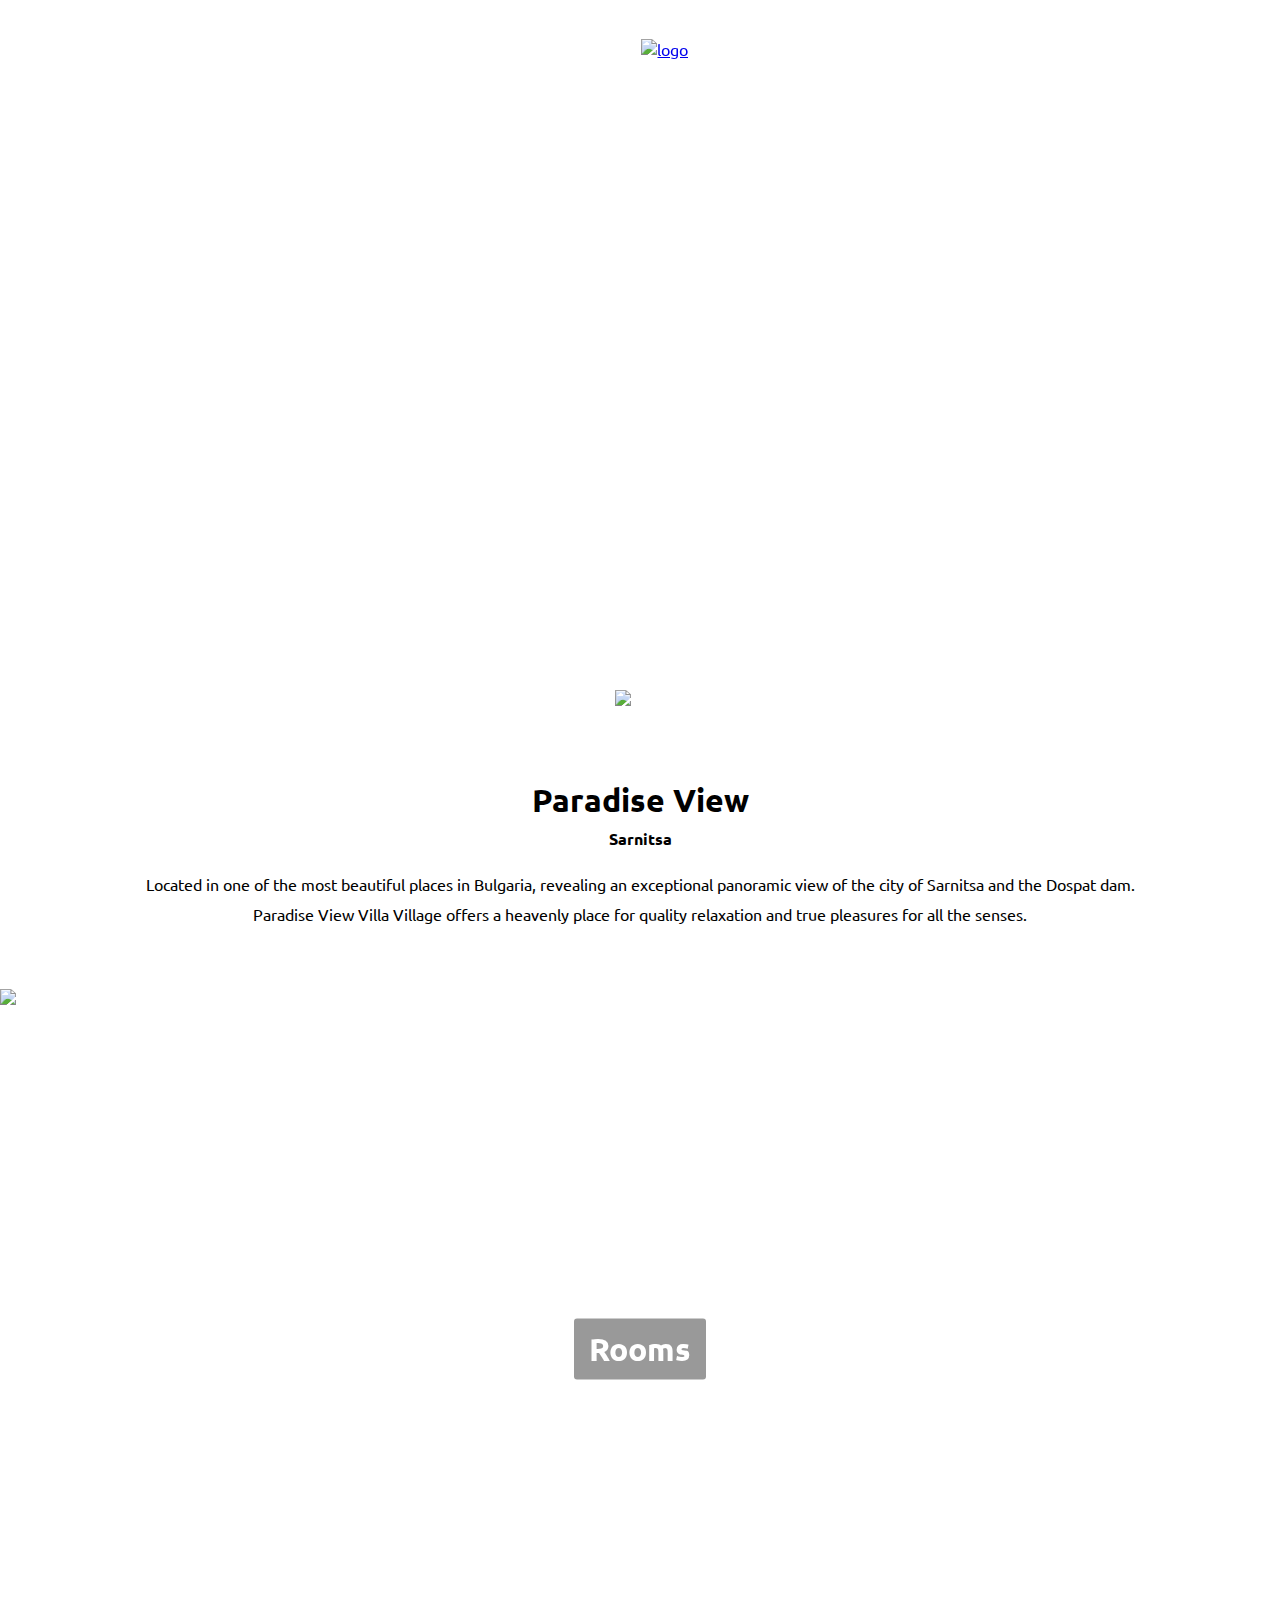
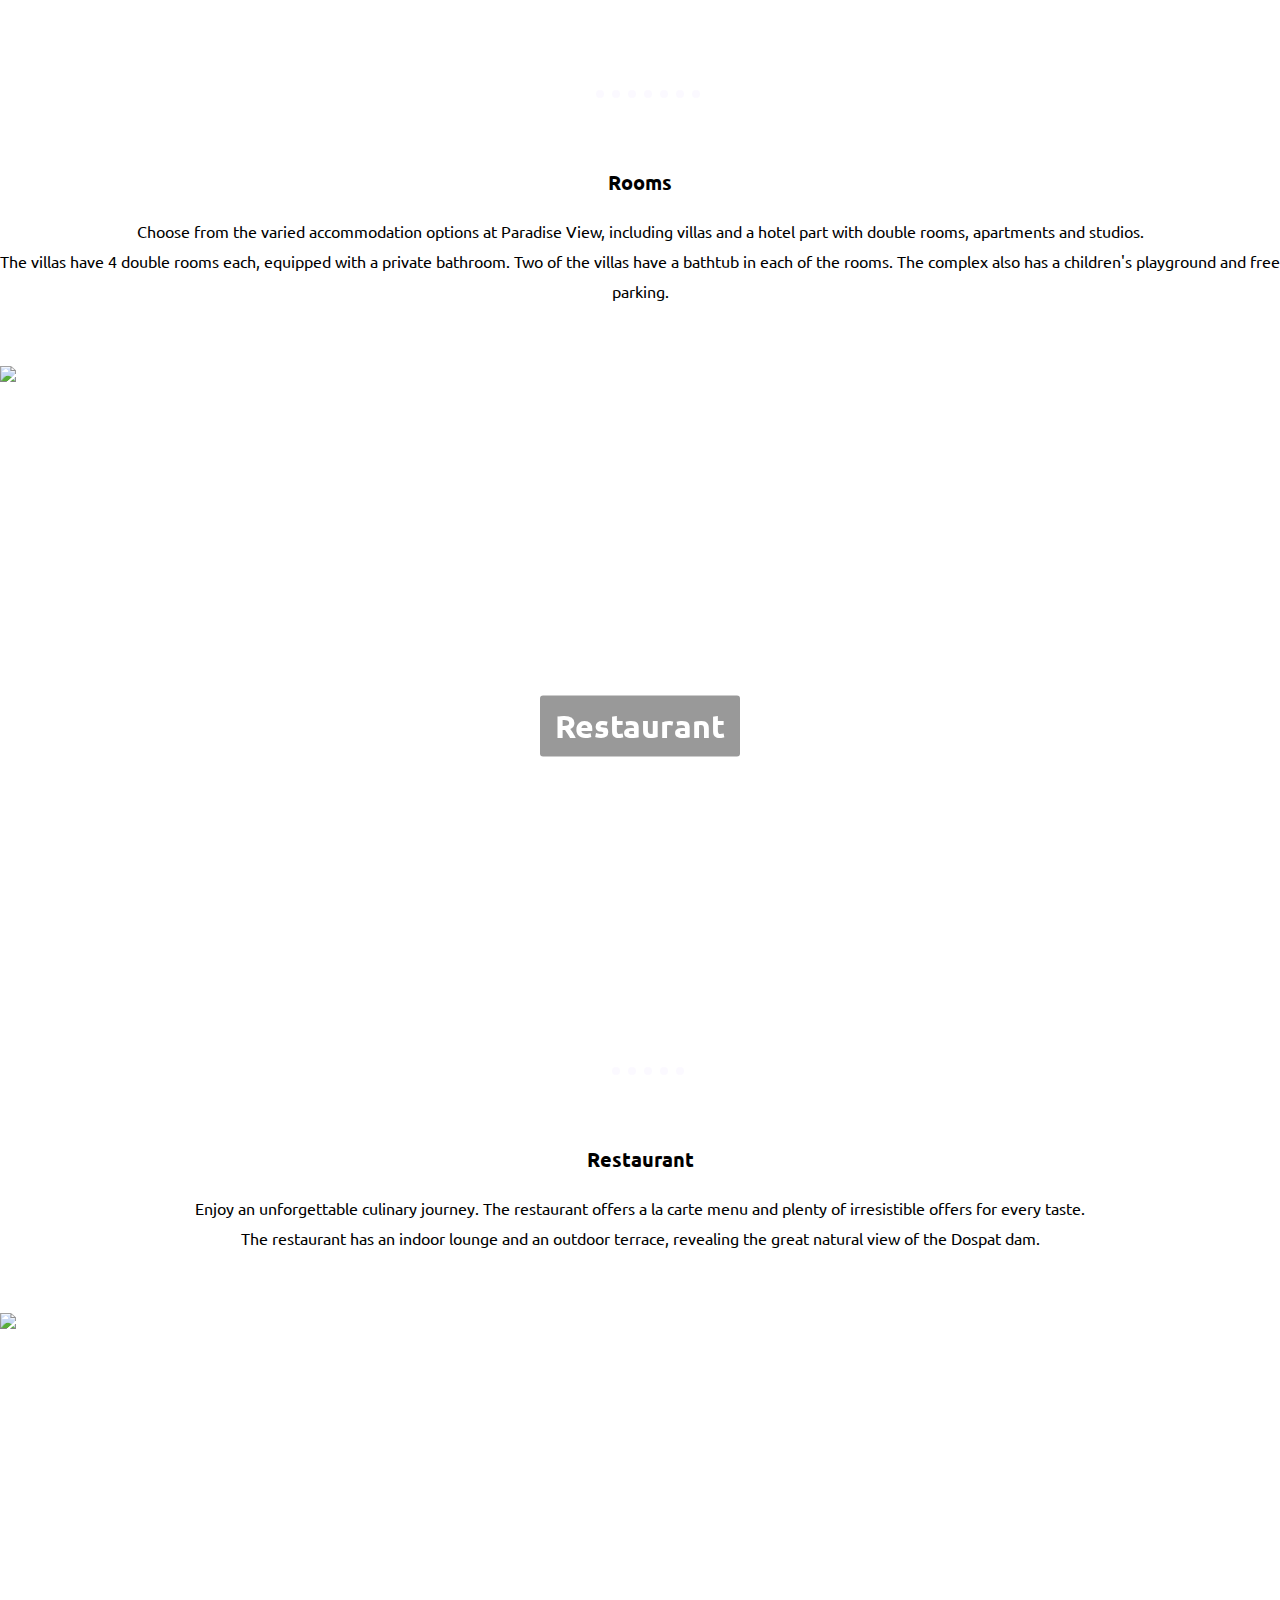
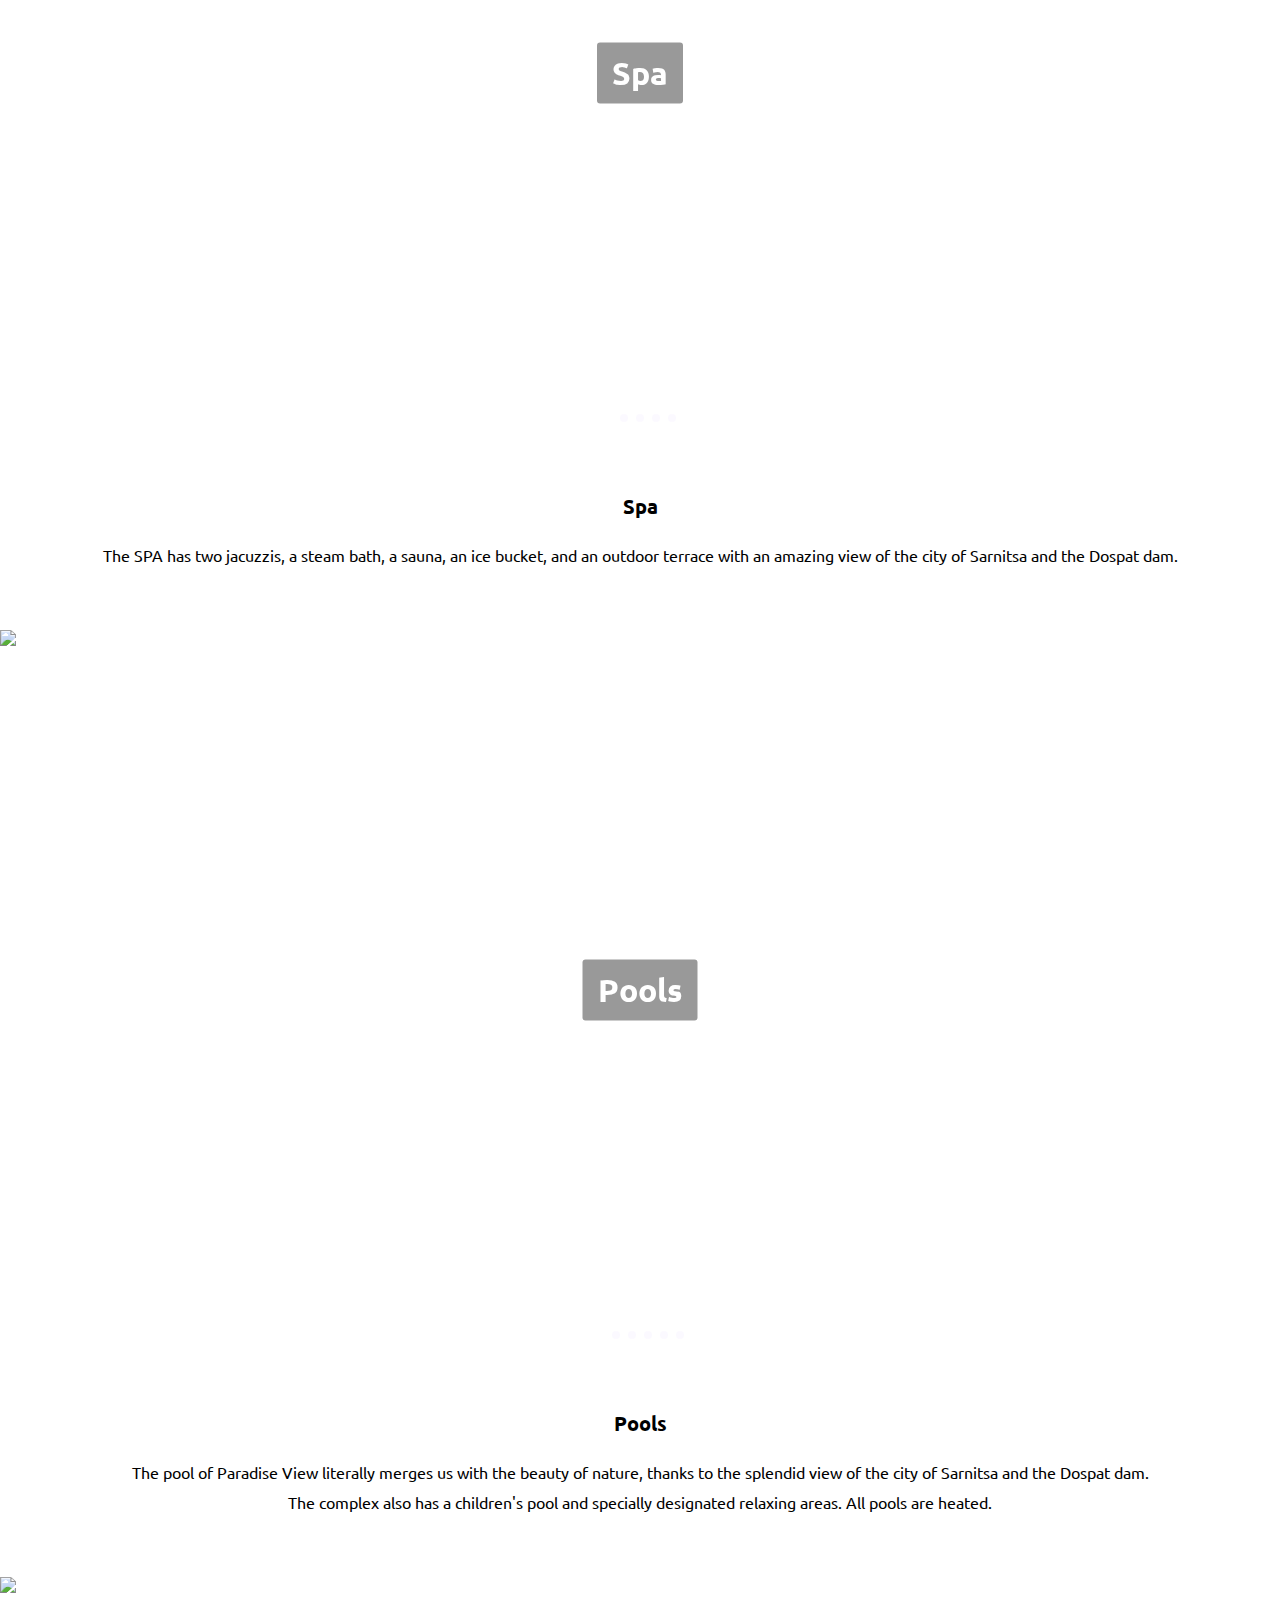
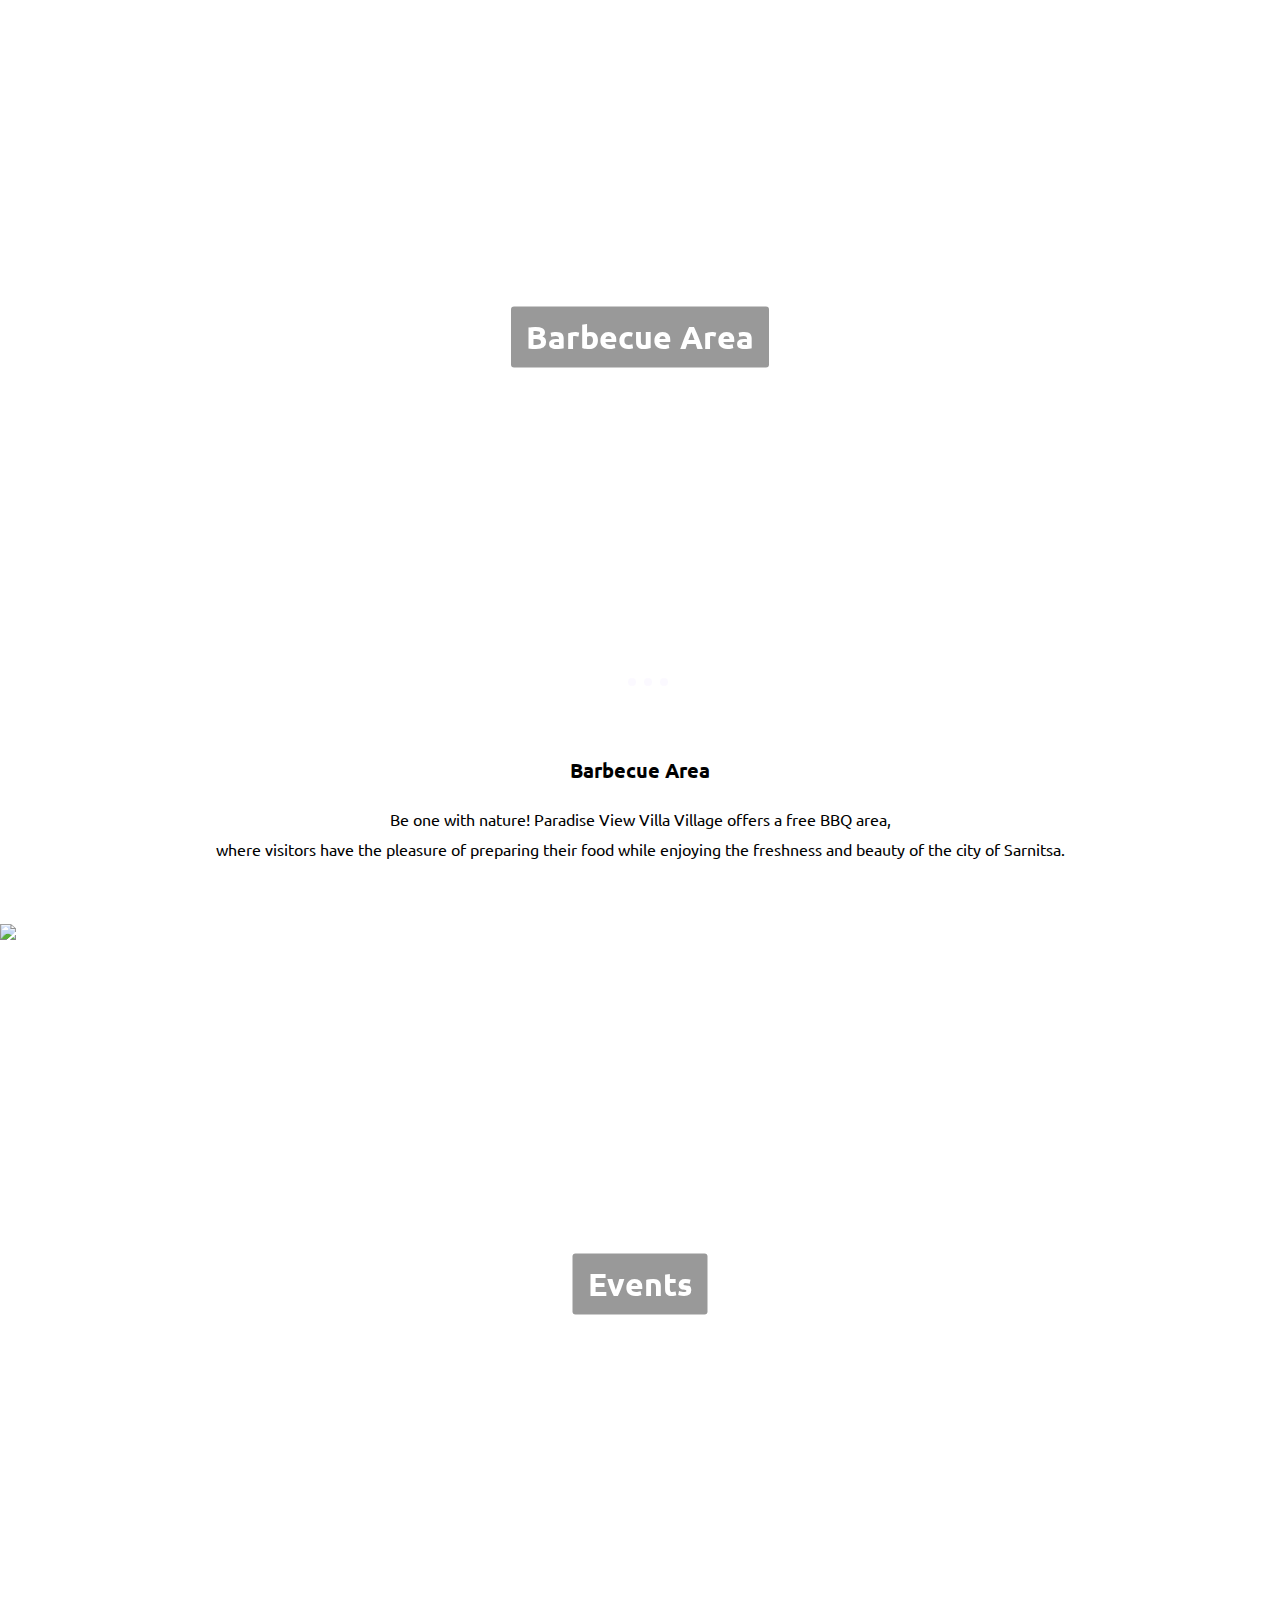
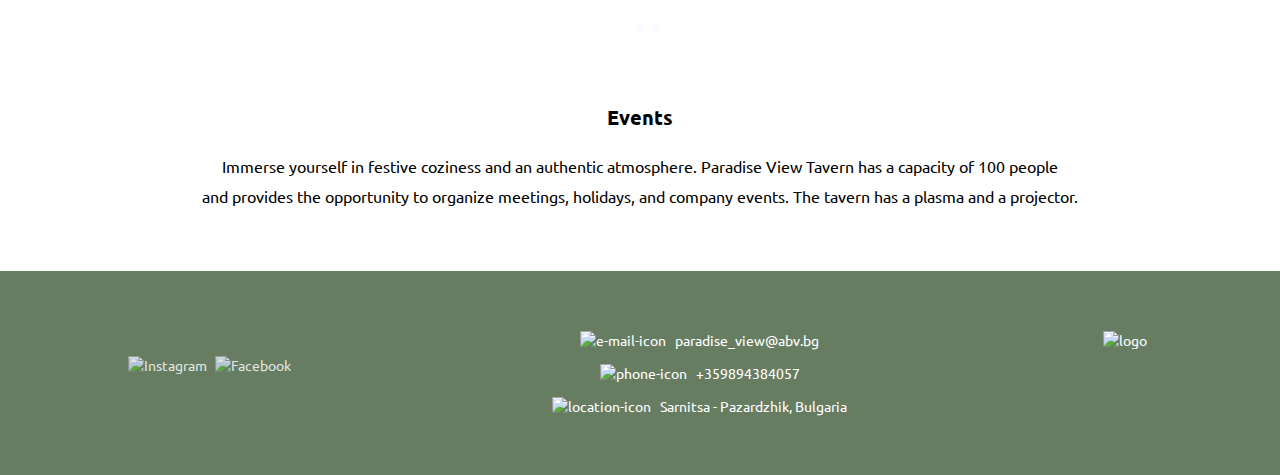
==== indexEn.html @ 3cd2619b "Add files via upload" ====
<!DOCTYPE html>
<html lang="en">

<head>
    <meta charset="UTF-8" />
    <title>Paradise View - Sarnitsa, Bulgaria</title>
    <meta name="description" content="Book a stay at Paradise View Sarnitsa - Pazardzhik, Bulgaria, and enjoy the view and spa center. Book direct with a phone call">
    <meta name="viewport" content="width=device-width, initial-scale=1, minimum-scale=1, maximum-scale=1" />
    <!-- Link Swiper's CSS -->
    <link rel="stylesheet" href="https://cdn.jsdelivr.net/npm/swiper@11/swiper-bundle.min.css" />
    <!-- Link Fonts -->
    <link href='https://fonts.googleapis.com/css?family=Roboto' rel='stylesheet'>
    <link href='https://fonts.googleapis.com/css?family=Montserrat' rel='stylesheet'>
    <link href='https://fonts.googleapis.com/css?family=Ubuntu' rel='stylesheet'>
    <link href='https://fonts.googleapis.com/css?family=Pacifico' rel='stylesheet'>
    <link rel="icon" type="image/x-icon" href="img/favicon.ico">
    <!-- Styles -->
    <link rel="stylesheet" href="style.css">
</head>

<body>
    <!-- Back to top button -->
    <button onclick="topFunction()" id="myBtn"><img class="arrow-up" src="img/up-arrow.svg" alt="arrow-up"></button>
    <header id="header">
        <section class="header-wrapper">
            <div id="desktop-video" style="position:relative; width:100%; height:0px; padding-bottom:56.250%">
                <iframe  allow="fullscreen;autoplay" allowfullscreen height="100%"
                    src="https://streamable.com/e/1407ox?autoplay=1&muted=1&nocontrols=1" width="100%"
                    style="border:none;  width:100%; height:100%; position:absolute; left:0px; top:0px; overflow:hidden;">
                </iframe>
            </div>
            <div id="mobile-video" style="position:relative; width:100%; height:0px; padding-bottom:178.218%">
                <iframe  allow="fullscreen;autoplay" allowfullscreen height="100%" 
                src="https://streamable.com/e/amynyp?autoplay=1&muted=1&nocontrols=1" 
                width="100%" style="border:none;  width:100%; height:100%; position:absolute; left:0px; top:0px; overflow:hidden;">
            </iframe>
        </div>
            <div class="header-section">
                <div class="left-header">
                    <div id="burger-menu">
                        <span></span>
                    </div>
                    <div id="nav">
                        <ul>
                            <li><a href="#introduction">About Us</a></li>
                            <li><a href="#rooms">Rooms</a></li>
                            <li><a href="#restaurant">Restaurant</a></li>
                            <li><a href="#spa">Spa</a></li>
                            <li><a href="#pool">Pools</a></li>
                            <li><a href="#barbecue">Barbecue Area</a></li>
                            <li><a href="#events">Events</a></li>
                            <li><a href="#contacts">Contacts</a></li>
                        </ul>
                    </div>
                    <label class="languages">
                        <a href="index.html"><span class="bg selected">BG</span></a>
                        <a href="indexEn.html" rel="canonical"><span class="en">EN</span></a>
                    </label>
                </div>
                <div class="title-text">
                    <h4>Villa Village</h4>
                    <a href="#header"><img src="img/ParadiseViewLogo.svg" alt="logo"></a>
                    <hr />
                    <h5>SARNITSA</h5>
                </div>
                <div class="button">
                    <a href="tel:+359894384057"><button type="button">BOOK</button></a>
                </div>
            </div>

            <div class="down-arrow-header bounce">
                <img src="img/down-arrow.svg" alt="arrow-down">
            </div>
        </section>

    </header>
    <main>
        <article class="introduction" id="introduction">
            <h1>Paradise View</h1>
            <p class="city">Sarnitsa</p>
            <p>Located in one of the most beautiful places in Bulgaria,
                revealing an exceptional panoramic view of the city of Sarnitsa and the Dospat dam.</p>
            <p>Paradise View Villa Village offers a heavenly place
                for quality relaxation and true pleasures for all the senses.</p>
        </article>
        <section class="rooms" id="rooms">
            <!-- Swiper -->
            <div class="swiper mySwiper">
                <div class="swiper-wrapper">
                    <div class="swiper-slide"><img src="img/room-1.JPG" alt="room"></div>
                    <div class="swiper-slide"><img src="img/room-2.jpg" alt="room"></div>
                    <div class="swiper-slide"><img src="img/room-3.jpg" alt="room"></div>
                    <div class="swiper-slide"><img src="img/room-4.jpg" alt="room"></div>
                    <div class="swiper-slide"><img src="img/room-5.jpeg" alt="room"></div>
                    <div class="swiper-slide"><img src="img/room-6.jpg" alt="room"></div>
                    <div class="swiper-slide"><img src="img/room-7.jpeg" alt="room"></div>
                    <div class="swiper-slide"><img src="img/room-8.jpg" alt="room"></div>
                    <h2>Rooms</h2>
                </div>
                <div class="swiper-button-next swiper-navBtn"></div>
                <div class="swiper-button-prev swiper-navBtn"></div>
                <div class="swiper-pagination"></div>
            </div>
        </section>
        <article>
            <h3>Rooms</h3>
            <p>Choose from the varied accommodation options at Paradise View, including villas
                and a hotel part with double rooms, apartments and studios.</p>
            <p>The villas have 4 double rooms each, equipped with a private bathroom.
                Two of the villas have a bathtub in each of the rooms.
                The complex also has a children's playground and free parking.</p>
        </article>
        <section class="restaurant" id="restaurant">
            <div class="swiper mySwiper">
                <div class="swiper-wrapper">
                    <div class="swiper-slide"><img src="img/restaurant-2.jpg" alt="restaurant"></div>
                    <div class="swiper-slide"><img src="img/restaurant-1.jpg" alt="restaurant"></div>
                    <div class="swiper-slide"><img src="img/restaurant-3.jpg" alt="restaurant"></div>
                    <div class="swiper-slide"><img src="img/restaurant-5.jpg" alt="mekitsi"></div>
                    <div class="swiper-slide"><img src="img/restaurant-6.jpg" alt="beef"></div>
                    <div class="swiper-slide"><img src="img/restaurant-7.jpg" alt="banitsa"></div>
                    <h2>Restaurant</h2>
                </div>
                <div class="swiper-button-next swiper-navBtn"></div>
                <div class="swiper-button-prev swiper-navBtn"></div>
                <div class="swiper-pagination"></div>
            </div>

        </section>
        <article>
            <h3>Restaurant</h3>
            <p>Enjoy an unforgettable culinary journey. The restaurant offers a la carte menu and
                plenty of irresistible offers for every taste.</p>
            <p>The restaurant has an indoor lounge and an outdoor terrace,
                revealing the great natural view of the Dospat dam.</p>
        </article>
        <section class="spa" id="spa">
            <div class="swiper mySwiper">
                <div class="swiper-wrapper">
                    <div class="swiper-slide"><img src="img/spa-3.jpg" alt="spa"></div>
                    <div class="swiper-slide"><img src="img/spa-1.jpg" alt="sauna-spa"></div>
                    <div class="swiper-slide"><img src="img/spa-2.jpg" alt="spa"></div>
                    <div class="swiper-slide"><img src="img/spa-4.jpg" alt="spa"></div>
                    <div class="swiper-slide"><img src="img/spa-5.jpg" alt="spa"></div>
                    <h2>Spa</h2>
                </div>
                <div class="swiper-button-next swiper-navBtn"></div>
                <div class="swiper-button-prev swiper-navBtn"></div>
                <div class="swiper-pagination"></div>

            </div>
        </section>
        <article>
            <h3>Spa</h3>
            <p>The SPA has two jacuzzis, a steam bath, a sauna, an ice bucket,
                and an outdoor terrace with an amazing view of the city of Sarnitsa and the Dospat dam.</p>
        </article>
        <section class="pool" id="pool">
            <div class="swiper mySwiper">
                <div class="swiper-wrapper">
                    <div class="swiper-slide"><img src="img/pool-2.jpeg" alt="pool"></div>
                    <div class="swiper-slide"><img src="img/pool-1.JPG" alt="pool"></div>
                    <div class="swiper-slide"><img src="img/pool-3.jpeg" alt="pool"></div>
                    <div class="swiper-slide"><img src="img/pool-4.JPG" alt="pool"></div>
                    <div class="swiper-slide"><img src="img/pool-5.jpg" alt="pool"></div>
                    <div class="swiper-slide"><img src="img/pool-6.jpg" alt="relax-area"></div>
                    <h2>Pools</h2>
                </div>
                <div class="swiper-button-next swiper-navBtn"></div>
                <div class="swiper-button-prev swiper-navBtn"></div>
                <div class="swiper-pagination"></div>
            </div>
        </section>
            <article>
                <h3>Pools</h3>
                <p>The pool of Paradise View literally merges us with the beauty of nature,
                    thanks to the splendid view of the city of Sarnitsa and the Dospat dam.</p>
                <p>The complex also has a children's pool and specially designated relaxing areas.
                    All pools are heated. </p>
            </article>
            <section class="barbecue" id="barbecue">
                <div class="swiper mySwiper">
                    <div class="swiper-wrapper">
                        <div class="swiper-slide"><img src="img/barbeque.jpeg" alt="barbecue"></div>
                        <div class="swiper-slide"><img src="img/barbecue-1.jpg" alt="barbecue"></div>
                        <div class="swiper-slide"><img src="img/barbecue-2.jpg" alt="barbecue"></div>
                        <div class="swiper-slide"><img src="img/barbecue-3.JPG" alt="children-playing-in-the-garden">
                        </div>
                        <h2>Barbecue Area</h2>
                    </div>
                    <div class="swiper-button-next swiper-navBtn"></div>
                    <div class="swiper-button-prev swiper-navBtn"></div>
                    <div class="swiper-pagination"></div>
                </div>
            </section>
            <article>
                <h3>Barbecue Area</h3>
                <p>Be one with nature! Paradise View Villa Village offers a free BBQ area,</p>
                <p>where visitors have the pleasure of preparing their food while enjoying the freshness
                    and beauty of the city of Sarnitsa.</p>
            </article>
            <section class="events" id="events">
                <div class="swiper mySwiper">
                    <div class="swiper-wrapper">
                        <div class="swiper-slide"><img src="img/event-1.jpeg" alt="event-room"></div>
                        <div class="swiper-slide"><img src="img/event-2.jpeg" alt="event-room"></div>
                        <div class="swiper-slide"><img src="img/event-3.jpg" alt="event-room"></div>
                        <h2>Events</h2>
                    </div>
                    <div class="swiper-button-next swiper-navBtn"></div>
                    <div class="swiper-button-prev swiper-navBtn"></div>
                    <div class="swiper-pagination"></div>
                </div>
            </section>
            <article>
                <h3>Events</h3>
                <p>Immerse yourself in festive coziness and an authentic atmosphere.
                    Paradise View Tavern has a capacity of 100 people</p>
                <p>and provides the opportunity to organize meetings, holidays, and company events.
                    The tavern has a plasma and a projector.</p>
            </article>
        </main>
            <footer id="contacts">
                <div class="social-media">
                    <a href="https://www.instagram.com/paradise_view_sarnitsa/" rel="nofollow" target="_blank" title="instagram">
                        <img src="img/instagram.svg" alt="Instagram"></a>
                    <a href="https://www.facebook.com/profile.php?id=100088366224893" rel="nofollow" target="_blank" title="facebook">
                        <img src="img/facebook.svg" alt="Facebook"></a>
                </div>
                <div class="text-footer">
                    <div class="email">
                        <a href="mailto:paradise_view@abv.bg" rel="nofollow" target="_blank" title="email">
                            <img src="img/mail.svg" alt="е-mail-icon">
                            paradise_view@abv.bg</a>
                    </div>
                    <div class="phone">
                        <a href="tel:+359894384057" title="phone call"><img src="img/phone.svg" alt="phone-icon">
                            +359894384057</a>
                    </div>
                    <a href="https://maps.app.goo.gl/vuwuJhAPVTnv9Gg1A" rel="nofollow" target="_blank" rel="nofollow" title="google maps">
                        <img src="img/location.svg" alt="location-icon">
                        Sarnitsa - Pazardzhik, Bulgaria</a>
                </div>
                <div class="logo-footer">
                    <a href="#header"><img src="img/logo-white-bold.png" alt="logo"></a>
                </div>

            </footer>
   

    <script src="myScripts.js"> </script>
    <!-- Swiper JS -->
    <script src="https://cdn.jsdelivr.net/npm/swiper@11/swiper-bundle.min.js"></script>
    <!-- Initialize Swiper -->
    <script>
        let swiper = new Swiper(".mySwiper", {
            //spaceBetween: 30,
            centeredSlides: true,
            autoplay: {
                delay: 4500,
                disableOnInteraction: false,
            },
            pagination: {
                el: ".swiper-pagination",
                clickable: true,
            },
            navigation: {
                nextEl: ".swiper-button-next",
                prevEl: ".swiper-button-prev",
            },

        });

        // Back to top
        let mybutton = document.getElementById("myBtn");

        // When the user scrolls down 20px from the top of the document, show the button
        window.onscroll = function () { scrollFunction() };

        function scrollFunction() {
            if (document.body.scrollTop > 20 || document.documentElement.scrollTop > 20) {
                mybutton.style.display = "block";
            } else {
                mybutton.style.display = "none";
            }
        }

        // When the user clicks on the button, scroll to the top of the document
        function topFunction() {
            document.body.scrollTop = 0;
            document.documentElement.scrollTop = 0;
        }
    </script>
</body>

</html>
---- style.css ----
* {
  margin: 0;
  padding: 0;
  scroll-behavior: smooth;
}

body {
  font-family: "Ubuntu", "Roboto", "Montserrat", "Arial", sans-serif;
}

#desktop-video {
  display: block;
}

#mobile-video {
  display: none;
}

header {
  width: 100%;
  height: auto;
}

iframe {
  pointer-events: none;
}

iframe:hover {
  pointer-events: none;
  transition: all 0s;
}

.header-section {
  width: 100%;
  display: flex;
  justify-content: space-between;
  color: #fff;
  position: fixed;
  z-index: 2;
  top: 2%;
}

.sticky {
  top: 0;
  padding: 1em 0;
  background: rgba(0, 0, 0, 0.6);
  transition: all 0.3s ease-in-out;
}
.sticky .title-text h4,
.sticky .title-text h5,
.sticky hr {
  display: none;
}

.nav-active #nav.overlay {
  visibility: hidden;
}

.left-header {
  display: flex;
}
.left-header #burger-menu {
  margin-left: 3em;
}

#burger-menu {
  cursor: pointer;
  height: 1.7em;
  width: 1.7em;
  overflow: visible;
  position: relative;
  z-index: 2;
}

#burger-menu span,
#burger-menu span:before,
#burger-menu span:after {
  background: #fff;
  display: block;
  height: 4px;
  opacity: 1;
  position: absolute;
  transition: 0.3s ease-in-out;
}

#burger-menu span:before,
#burger-menu span:after {
  content: "";
}

#burger-menu span {
  right: 0px;
  top: 13px;
  width: 27px;
}

#burger-menu span:before {
  left: 0px;
  top: -10px;
  width: 16px;
}

#burger-menu span:after {
  left: 0px;
  top: 10px;
  width: 20px;
}

#burger-menu.close span {
  transform: rotate(-45deg);
  top: 13px;
  width: 27px;
}

#burger-menu.close span:before {
  top: 0px;
  transform: rotate(90deg);
  width: 27px;
}

#burger-menu.close span:after {
  top: 0px;
  left: 0;
  transform: rotate(90deg);
  opacity: 0;
  width: 0;
}

#nav {
  z-index: 1;
  min-width: 100%;
  min-height: 75vh;
  position: fixed;
  top: 0;
  height: 0;
  visibility: hidden;
  opacity: 0;
  text-align: center;
  transition: all 0.3s ease-in-out;
}
#nav li {
  list-style: none;
}
#nav a {
  color: #fff;
  display: block;
  font-size: 26px;
  margin: 1em;
  text-decoration: none;
  transition: all 0.3s ease-in-out;
}
#nav a:hover {
  text-decoration: underline;
  transition: all 0.3s ease-in-out;
}

#nav ul {
  margin-top: 6em;
}

#nav.overlay {
  visibility: visible;
  opacity: 1;
  background: rgba(0, 0, 0, 0.7);
}

.languages {
  cursor: pointer;
  margin: 0.4em 0 0 3em;
}
.languages a {
  text-decoration: none;
}
.languages span {
  display: none;
  color: #fff;
}
.languages span.selected {
  display: block;
}
.languages span:hover {
  transition: 0.6s ease-in-out;
  border-bottom: 0.15rem solid #fff;
}

.title-text {
  text-align: center;
}
.title-text h2 {
  font-size: 16px;
}
.title-text img {
  width: 26vh;
  margin-bottom: 0.2em;
}
.title-text hr {
  border: none;
  border-top: 0.15rem solid #fff;
}
.title-text h5 {
  font-size: 12px;
  margin-top: 0.5em;
}

button {
  background-color: unset;
  color: #fff;
  border: 1px solid #fff;
  padding: 15px;
  margin: 0 1em 0 0;
  border-radius: 2px;
  font-size: 16px;
  cursor: pointer;
  transition: all 0.3s ease;
}
button:hover {
  background-color: #fff;
  color: #000;
}

.down-arrow-header {
  text-align: center;
  position: relative;
}
.down-arrow-header img {
  width: 30px;
  height: 30px;
  cursor: pointer;
  animation: bouncing 1.6s infinite ease-in-out;
  bottom: 0;
  display: block;
  left: 50%;
  margin-left: -25px;
  position: absolute;
}

@keyframes bouncing {
  0% {
    bottom: 0;
  }
  50% {
    bottom: 20px;
  }
  100% {
    bottom: 0;
  }
}
.swiper {
  width: 100%;
  height: 100%;
  z-index: 1;
}

.swiper-slide {
  text-align: center;
  font-size: 18px;
  background: #fff;
  display: flex;
  justify-content: center;
  align-items: center;
}

.swiper-slide img {
  display: block;
  width: 100%;
  height: 80vh;
  -o-object-fit: cover;
     object-fit: cover;
}

.swiper-navBtn {
  color: #fff;
  transition: color 0.3s ease;
}
.swiper-navBtn:hover {
  color: #fff;
  opacity: 0.6;
}

.swiper-button-next:after,
.swiper-rtl .swiper-button-prev:after,
.swiper-button-prev:after,
.swiper-rtl .swiper-button-next:after {
  font-size: 2em;
}

.swiper-pagination-bullet {
  background-color: #ebe3ff;
}

.swiper-pagination-bullet-active {
  background-color: #fff;
}

article {
  padding: 60px 0px;
  width: 100%;
  color: #000;
  text-align: center;
}
article h3 {
  padding-bottom: 20px;
  font-weight: bold;
  font-size: 20px;
}
article .city {
  margin: 3px 0 15px 0;
  font-weight: 900;
}
article p {
  line-height: 30px;
  font-size: 16px;
}

section {
  width: 100%;
  color: #fff;
}

.rooms,
.restaurant,
.spa,
.pool,
.barbecue,
.events {
  background-size: cover;
  background-repeat: no-repeat;
  display: block;
  width: 100%;
  height: 100%;
}

.text-center {
  position: absolute;
  top: 50%;
  left: 50%;
  transform: translate(-50%, -50%);
  color: #fff;
  margin: 10px;
  font-size: 16px;
  text-align: center;
}
.text-center p {
  margin-top: 5px;
}

h2 {
  font-size: 2em;
  background-color: rgba(0, 0, 0, 0.4);
  border-radius: 3px;
  padding: 10px 15px;
  position: absolute;
  top: 50%;
  left: 50%;
  transform: translate(-50%, -50%);
}

footer {
  padding: 60px 0;
  font-size: 14px;
  color: #fff;
  background-color: #667D62;
  display: flex;
  justify-content: space-around;
  text-align: center;
}
footer .social-media {
  margin-top: 25px;
}
footer .social-media a img {
  width: 40px;
  height: 40px;
  opacity: 0.8;
}
footer .social-media a img:hover {
  opacity: 1;
  transition: color 0.3s ease;
}
footer a {
  color: #fff;
  text-decoration: none;
  font-size: 14px;
}
footer a:hover {
  text-decoration: underline;
}
footer a img {
  width: 1.1em;
  margin-right: 0.4em;
}
footer .phone {
  margin: 15px 0;
}
footer .logo-footer img {
  width: 100px;
  height: auto;
}

#myBtn {
  margin: 0;
  display: none;
  position: fixed;
  bottom: 20px;
  right: 30px;
  z-index: 99;
  border: none;
  outline: none;
  background-color: rgba(0, 0, 0, 0.6);
  color: #fff;
  cursor: pointer;
  border-radius: 2px;
}
#myBtn .arrow-up {
  width: 1.3em;
}

#myBtn:hover {
  background-color: #000;
}

@media (min-width: 320px) and (max-width: 480px) {
  #desktop-video {
    display: none;
  }
  #mobile-video {
    display: block;
  }
  #myBtn {
    right: 15px;
  }
  #myBtn:hover {
    background-color: rgba(0, 0, 0, 0.6);
  }
  #myBtn .arrow-up {
    width: 2.6em;
    height: 2em;
  }
  .left-header #burger-menu {
    margin: 0;
  }
  #burger-menu span {
    width: 18px;
  }
  #burger-menu span:before {
    width: 10px;
  }
  #burger-menu span:after {
    width: 14px;
  }
  #nav {
    min-height: 50vh;
  }
  #nav a {
    font-size: 16px;
    margin: 0.8em;
  }
  #nav ul {
    margin-top: 1.5em;
  }
  .languages {
    margin: 0.5em 0 0 1em;
  }
  .languages span {
    font-size: 14px;
  }
  .title-text h4 {
    font-size: 12px;
  }
  .title-text img {
    width: 18vh;
    margin-bottom: 0.1em;
  }
  .title-text hr {
    border-top: 0.1em solid #fff;
  }
  .title-text h5 {
    font-size: 9px;
  }
  button {
    margin: 0 0.7em 0 0;
    padding: 0.6em 0.4em;
    font-size: 12px;
  }
  button:hover {
    background-color: unset;
    color: #fff;
  }
  .down-arrow-header img {
    width: 1.7em;
    height: 1.5em;
    left: 53%;
  }
  h1 {
    font-size: 18px;
  }
  article {
    padding: 1.5em 0;
  }
  article h3 {
    font-size: 16px;
    padding-bottom: 0.6em;
  }
  article .text-center p {
    font-size: 12px;
  }
  article .city {
    font-size: 12px;
    margin: 0 0 7px 0;
  }
  article p {
    font-size: 12px;
    padding: 2px 30px;
    line-height: 15px;
  }
  h2 {
    font-size: 20px;
  }
  .swiper {
    width: 100%;
    height: 35vh;
  }
  .swiper-wrapper h2 {
    font-size: 16px;
  }
  .swiper-wrapper .text-center {
    font-size: 12px;
    margin: 0;
    top: 70%;
  }
  .rooms,
  .restaurant,
  .spa,
  .pool,
  .barbecue,
  .events {
    width: 100%;
    height: 35vh;
  }
  .swiper-slide img {
    height: 35vh;
  }
  .swiper-button-next:after,
  .swiper-rtl .swiper-button-prev:after,
  .swiper-button-prev:after,
  .swiper-rtl .swiper-button-next:after {
    font-size: 15px;
  }
  .swiper-pagination-bullet,
  .swiper-pagination-bullet-active {
    width: 5px;
    height: 5px;
  }
  footer {
    padding: 1em 0 0 0.3em;
    display: block;
    text-align: center;
  }
  footer .social-media {
    margin-top: 1em 0;
  }
  footer .social-media a img {
    width: 30px;
    height: 30px;
    margin-top: 0;
    margin-bottom: 1.5em;
    opacity: 1;
  }
  footer a {
    font-size: 12px;
  }
  footer a:hover {
    text-decoration: none;
  }
  footer a img {
    width: 15px;
    height: 15px;
  }
  footer .phone {
    margin: 10px 0;
  }
  footer .logo-footer {
    margin-top: 1em;
  }
  footer .logo-footer img {
    width: 20%;
    height: auto;
  }
}
@media (min-width: 481px) and (max-width: 767px) {
  #desktop-video {
    display: none;
  }
  #mobile-video {
    display: block;
  }
  #myBtn {
    right: 10px;
  }
  #myBtn:hover {
    background-color: rgba(0, 0, 0, 0.6);
  }
  #myBtn .arrow-up {
    width: 1.9em;
    height: 1.2em;
  }
  .left-header #burger-menu {
    margin-left: 0;
  }
  #burger-menu span {
    width: 0.5em;
  }
  #nav {
    min-height: 50vh;
  }
  #nav a {
    font-size: 20px;
    margin: 0.7em;
  }
  #nav ul {
    margin-top: 2em;
  }
  .languages {
    margin: 0.5em 0 0 1.6em;
  }
  .languages span {
    font-size: 12px;
  }
  .title-text h4 {
    font-size: 14px;
  }
  .title-text img {
    width: 18vh;
  }
  .title-text hr {
    border-top: 0.1em solid #fff;
  }
  .title-text h5 {
    margin-top: 2px;
    font-size: 8px;
  }
  button {
    margin: 0 1.5em 0 0;
    padding: 1em 0.5em;
    font-size: 12px;
  }
  button:hover {
    background-color: unset;
    color: #fff;
  }
  .down-arrow-header img {
    width: 1.5em;
    height: 1.5em;
  }
  h1 {
    font-size: 18px;
  }
  article {
    padding: 1.5em 0;
  }
  article h3 {
    font-size: 14px;
    font-weight: bold;
    padding-bottom: 10px;
  }
  article .text-center p {
    font-size: 12px;
  }
  article .city {
    font-size: 12px;
    margin: 0 0 7px 0;
  }
  article p {
    font-size: 12px;
    padding: 2px 30px;
    line-height: 15px;
  }
  h2 {
    font-size: 20px;
  }
  .swiper {
    width: 100%;
    height: 100%;
  }
  .swiper-wrapper h2 {
    font-size: 20px;
  }
  .swiper-wrapper .text-center {
    font-size: 12px;
    margin: 0;
    top: 70%;
  }
  .rooms,
  .restaurant,
  .spa,
  .pool,
  .barbecue,
  .events {
    width: 100%;
    height: 100%;
  }
  .swiper-slide img {
    height: 50vh;
  }
  .swiper-button-next:after,
  .swiper-rtl .swiper-button-prev:after,
  .swiper-button-prev:after,
  .swiper-rtl .swiper-button-next:after {
    font-size: 15px;
  }
  .swiper-pagination-bullet,
  .swiper-pagination-bullet-active {
    width: 5px;
    height: 5px;
  }
  footer {
    padding: 1.5em 0;
  }
  footer .social-media a img {
    width: 2em;
    height: 2em;
  }
  footer .text-footer a {
    font-size: 12px;
  }
  footer .text-footer a:hover {
    text-decoration: none;
  }
  footer .logo-footer img {
    width: 5em;
  }
}
@media (min-width: 768px) and (max-width: 992px) {
  #desktop-video {
    display: block;
  }
  #mobile-video {
    display: none;
  }
  .left-header #burger-menu {
    margin-left: 1em;
  }
  #nav {
    min-height: 100vh;
  }
  #nav a {
    font-size: 20px;
    margin: 1em;
  }
  #nav ul {
    margin-top: 0em;
  }
  .languages {
    margin: 0.5em 0 0 1.5em;
  }
  .languages a span {
    font-size: 12px;
  }
  h4 {
    font-size: 14px;
  }
  .title-text img {
    width: 40vh;
  }
  .title-text h5 {
    font-size: 10px;
  }
  button {
    margin: 0 1em 0 0;
    padding: 0.7em 0.5em;
    font-size: 14px;
  }
  button:hover {
    background-color: unset;
    color: #fff;
  }
  #myBtn {
    right: 10px;
  }
  #myBtn:hover {
    background-color: rgba(0, 0, 0, 0.6);
  }
  #myBtn .arrow-up {
    width: 1.3em;
  }
  article {
    padding: 30px 0;
  }
  h1 {
    font-size: 20px;
  }
  article .city {
    font-size: 14px;
    margin: 0;
  }
  article p {
    font-size: 12px;
    line-height: 25px;
    padding: 0 1em;
  }
  article h3 {
    padding-bottom: 10px;
  }
  h2 {
    font-size: 1.3em;
  }
  .swiper {
    height: 100%;
  }
  .rooms,
  .restaurant,
  .spa,
  .pool,
  .barbecue,
  .events {
    width: 100%;
    height: 100%;
  }
  .swiper-slide img {
    height: 100vh;
  }
  .swiper-button-next:after,
  .swiper-rtl .swiper-button-prev:after,
  .swiper-button-prev:after,
  .swiper-rtl .swiper-button-next:after {
    font-size: 1em;
  }
  .swiper-pagination-bullet,
  .swiper-pagination-bullet-active {
    width: 5px;
    height: 5px;
  }
  footer {
    padding: 40px 0;
  }
  footer a {
    font-size: 12px;
  }
  footer a:hover {
    text-decoration: none;
  }
  footer .text-footer {
    margin-top: 5px;
  }
}/*# sourceMappingURL=style.css.map */
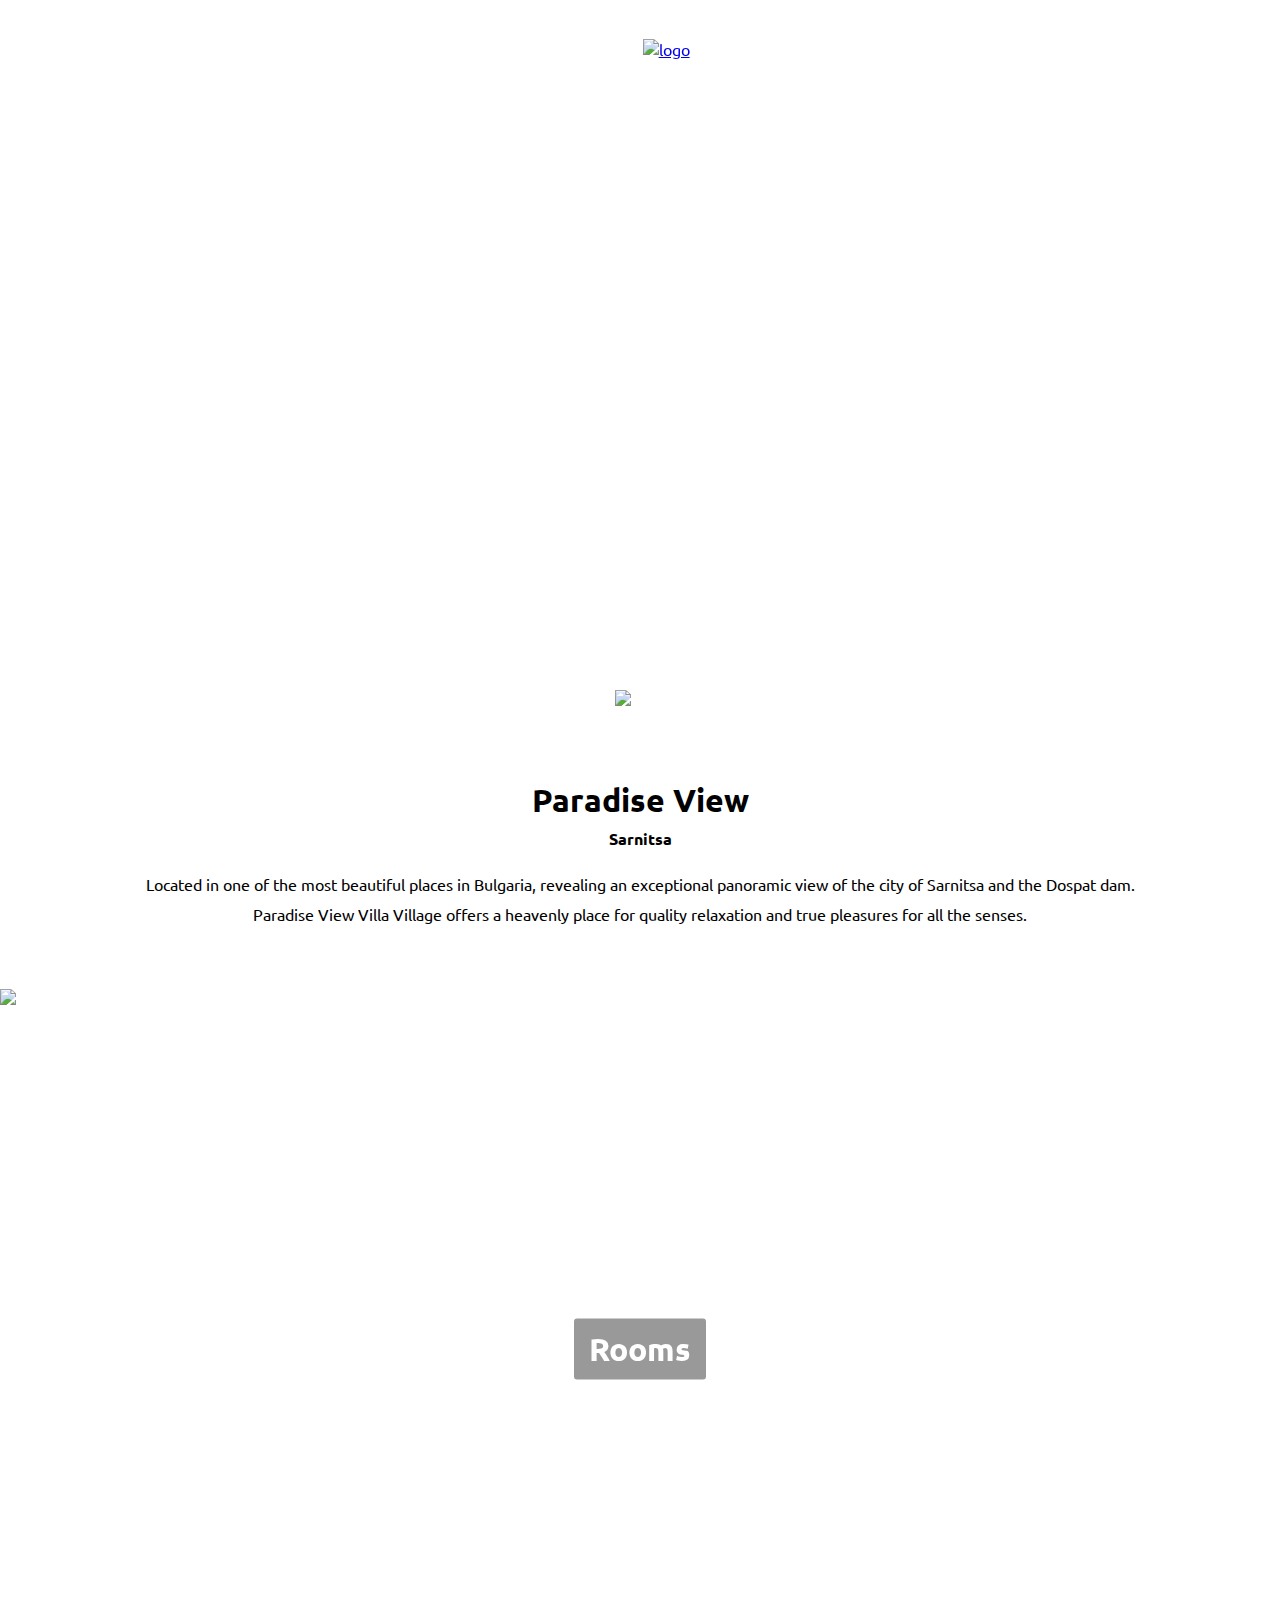
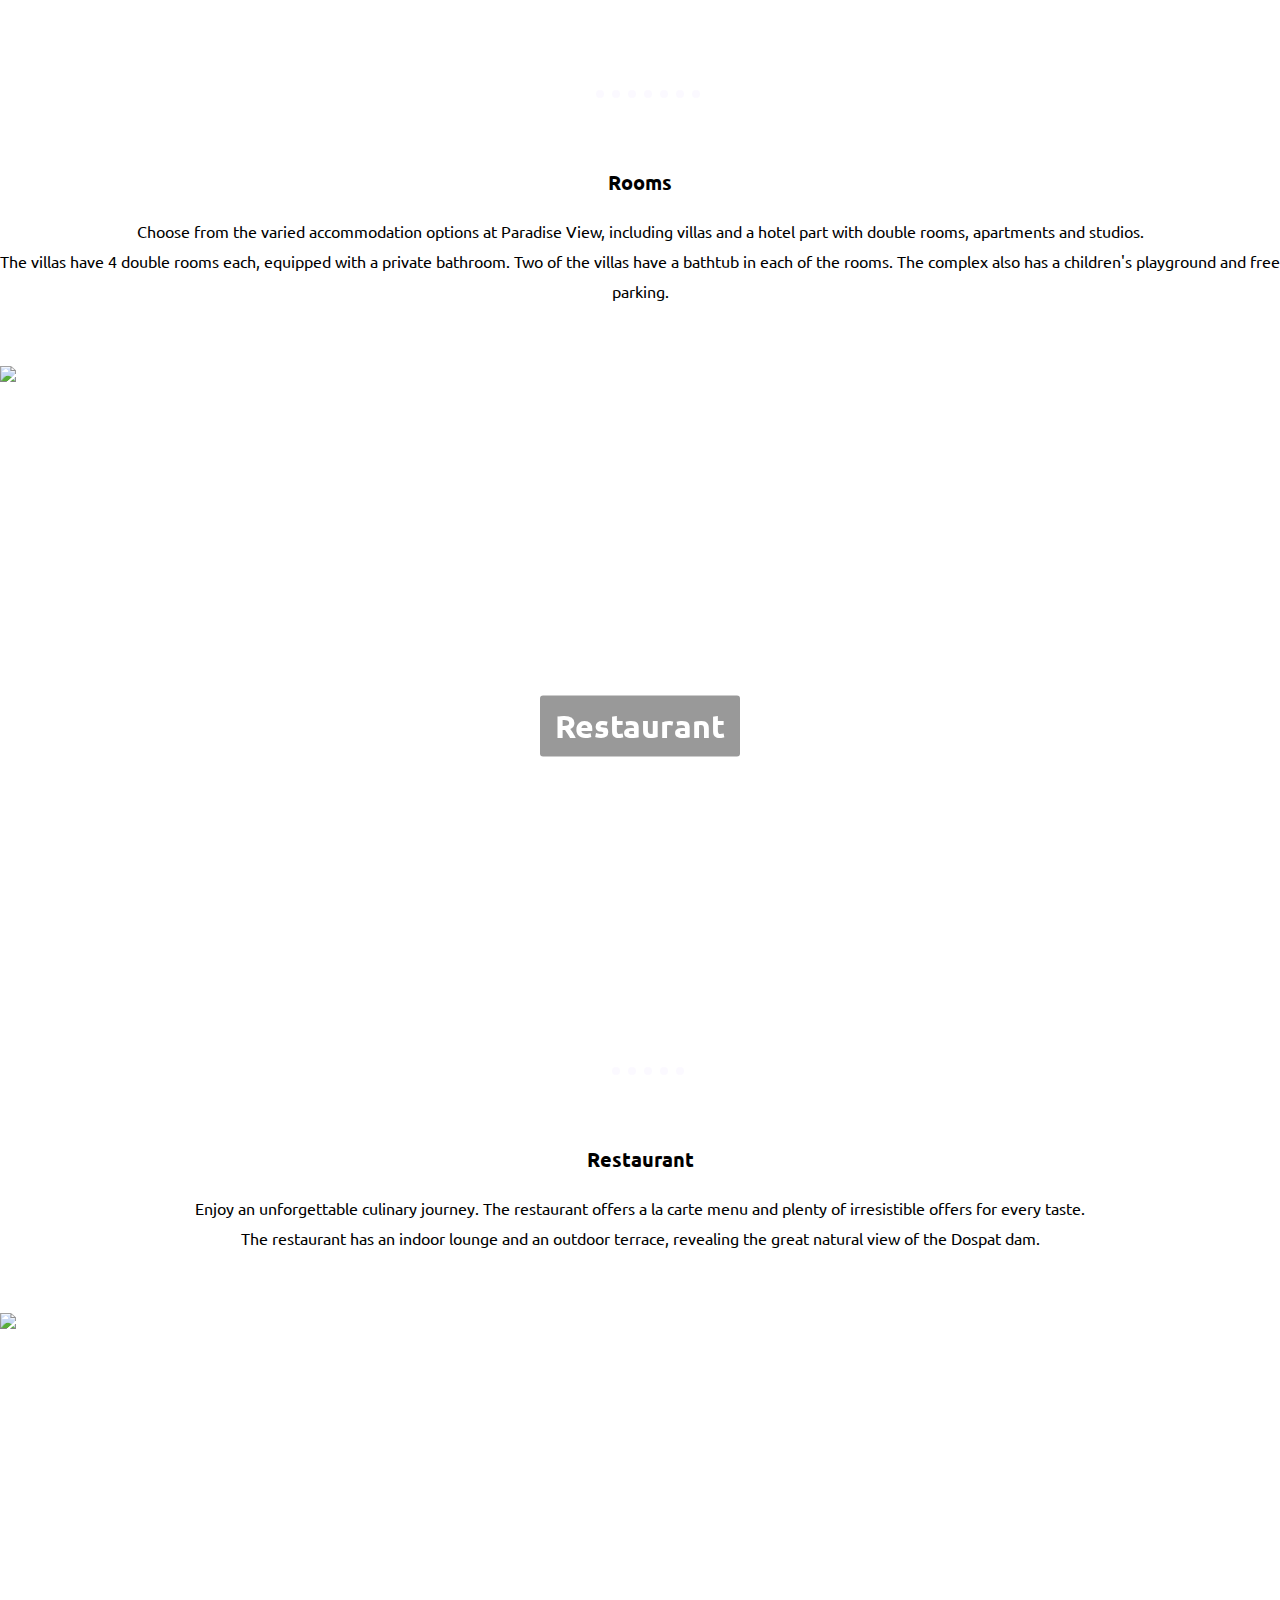
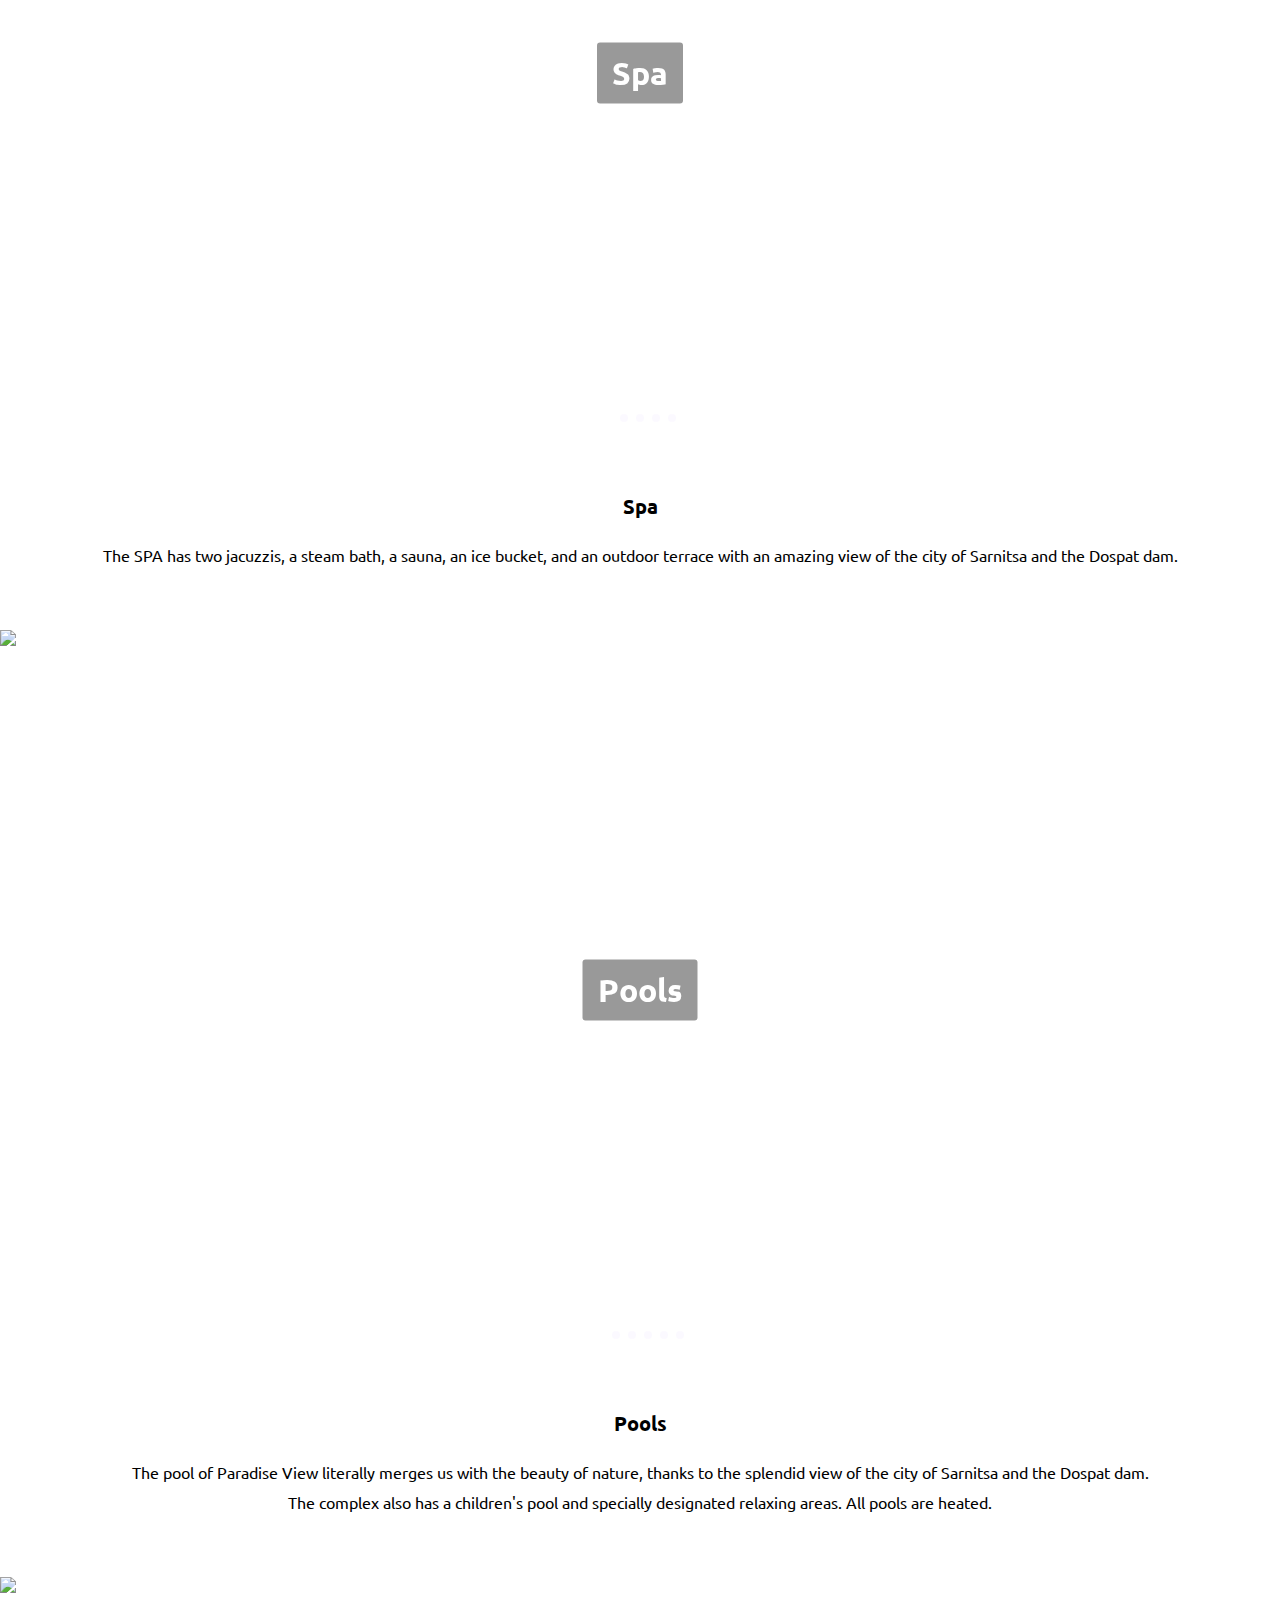
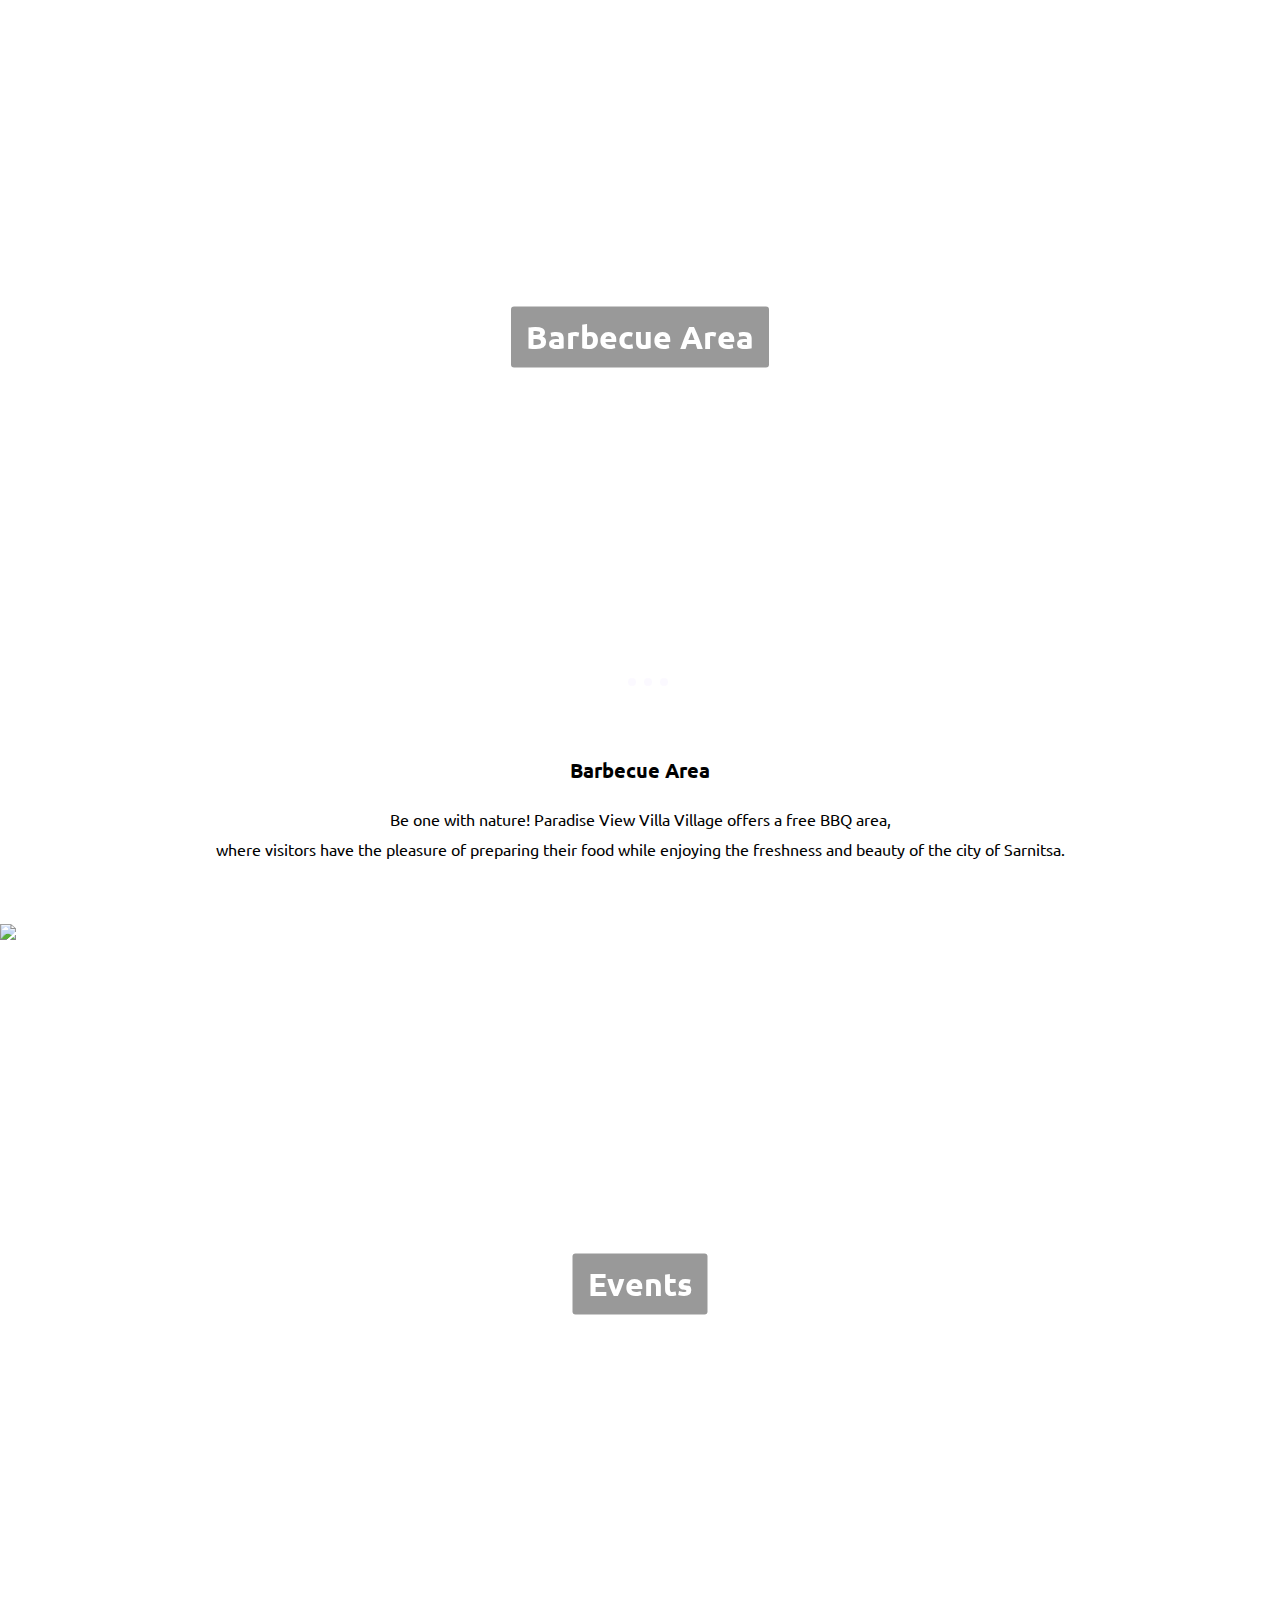
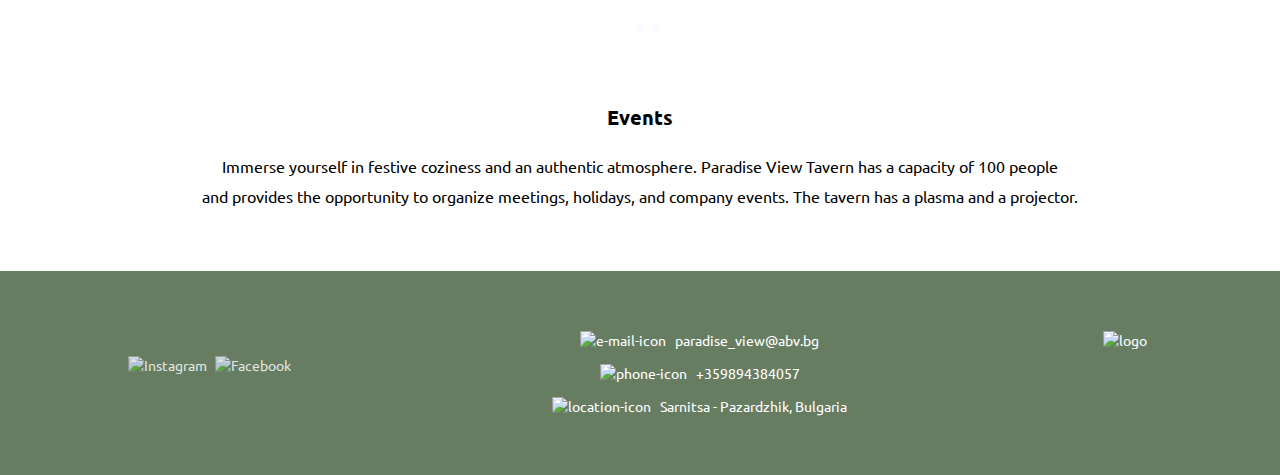
==== commit a510153b: "Add files via upload" ====
--- a/indexEn.html
+++ b/indexEn.html
@@ -4,7 +4,8 @@
 <head>
     <meta charset="UTF-8" />
     <title>Paradise View - Sarnitsa, Bulgaria</title>
-    <meta name="description" content="Book a stay at Paradise View Sarnitsa - Pazardzhik, Bulgaria, and enjoy the view and spa center. Book direct with a phone call">
+    <meta name="description"
+        content="Book a stay at Paradise View Sarnitsa - Pazardzhik, Bulgaria, and enjoy the view and spa center. Book direct with a phone call">
     <meta name="viewport" content="width=device-width, initial-scale=1, minimum-scale=1, maximum-scale=1" />
     <!-- Link Swiper's CSS -->
     <link rel="stylesheet" href="https://cdn.jsdelivr.net/npm/swiper@11/swiper-bundle.min.css" />
@@ -13,7 +14,10 @@
     <link href='https://fonts.googleapis.com/css?family=Montserrat' rel='stylesheet'>
     <link href='https://fonts.googleapis.com/css?family=Ubuntu' rel='stylesheet'>
     <link href='https://fonts.googleapis.com/css?family=Pacifico' rel='stylesheet'>
-    <link rel="icon" type="image/x-icon" href="img/favicon.ico">
+    <link rel="apple-touch-icon" sizes="180x180" href="/img/apple-touch-icon.png">
+    <link rel="icon" type="image/png" sizes="32x32" href="/img/favicon-32x32.png">
+    <link rel="icon" type="image/png" sizes="16x16" href="/img/favicon-16x16.png">
+    <link rel="icon" type="image/x-icon" href="/img/favicon.ico">
     <!-- Styles -->
     <link rel="stylesheet" href="style.css">
 </head>
@@ -23,18 +27,16 @@
     <button onclick="topFunction()" id="myBtn"><img class="arrow-up" src="img/up-arrow.svg" alt="arrow-up"></button>
     <header id="header">
         <section class="header-wrapper">
-            <div id="desktop-video" style="position:relative; width:100%; height:0px; padding-bottom:56.250%">
-                <iframe  allow="fullscreen;autoplay" allowfullscreen height="100%"
-                    src="https://streamable.com/e/1407ox?autoplay=1&muted=1&nocontrols=1" width="100%"
-                    style="border:none;  width:100%; height:100%; position:absolute; left:0px; top:0px; overflow:hidden;">
+            <div id="desktop-video">
+                <iframe allow="fullscreen autoplay allowfullscreen"
+                    src="https://streamable.com/e/1407ox?autoplay=1&muted=1&nocontrols=1">
                 </iframe>
             </div>
-            <div id="mobile-video" style="position:relative; width:100%; height:0px; padding-bottom:178.218%">
-                <iframe  allow="fullscreen;autoplay" allowfullscreen height="100%" 
-                src="https://streamable.com/e/amynyp?autoplay=1&muted=1&nocontrols=1" 
-                width="100%" style="border:none;  width:100%; height:100%; position:absolute; left:0px; top:0px; overflow:hidden;">
-            </iframe>
-        </div>
+            <div id="mobile-video">
+                <iframe allow="fullscreen autoplay allowfullscreen"
+                    src="https://streamable.com/e/amynyp?autoplay=1&muted=1&nocontrols=1">
+                </iframe>
+            </div>
             <div class="header-section">
                 <div class="left-header">
                     <div id="burger-menu">
@@ -64,7 +66,7 @@
                     <h5>SARNITSA</h5>
                 </div>
                 <div class="button">
-                    <a href="tel:+359894384057"><button type="button">BOOK</button></a>
+                    <a href="tel:+359894384057">BOOK</a>
                 </div>
             </div>
 
@@ -72,8 +74,8 @@
                 <img src="img/down-arrow.svg" alt="arrow-down">
             </div>
         </section>
-
     </header>
+
     <main>
         <article class="introduction" id="introduction">
             <h1>Paradise View</h1>
@@ -171,82 +173,85 @@
                 <div class="swiper-pagination"></div>
             </div>
         </section>
-            <article>
-                <h3>Pools</h3>
-                <p>The pool of Paradise View literally merges us with the beauty of nature,
-                    thanks to the splendid view of the city of Sarnitsa and the Dospat dam.</p>
-                <p>The complex also has a children's pool and specially designated relaxing areas.
-                    All pools are heated. </p>
-            </article>
-            <section class="barbecue" id="barbecue">
-                <div class="swiper mySwiper">
-                    <div class="swiper-wrapper">
-                        <div class="swiper-slide"><img src="img/barbeque.jpeg" alt="barbecue"></div>
-                        <div class="swiper-slide"><img src="img/barbecue-1.jpg" alt="barbecue"></div>
-                        <div class="swiper-slide"><img src="img/barbecue-2.jpg" alt="barbecue"></div>
-                        <div class="swiper-slide"><img src="img/barbecue-3.JPG" alt="children-playing-in-the-garden">
-                        </div>
-                        <h2>Barbecue Area</h2>
+        <article>
+            <h3>Pools</h3>
+            <p>The pool of Paradise View literally merges us with the beauty of nature,
+                thanks to the splendid view of the city of Sarnitsa and the Dospat dam.</p>
+            <p>The complex also has a children's pool and specially designated relaxing areas.
+                All pools are heated. </p>
+        </article>
+        <section class="barbecue" id="barbecue">
+            <div class="swiper mySwiper">
+                <div class="swiper-wrapper">
+                    <div class="swiper-slide"><img src="img/barbeque.jpeg" alt="barbecue"></div>
+                    <div class="swiper-slide"><img src="img/barbecue-1.jpg" alt="barbecue"></div>
+                    <div class="swiper-slide"><img src="img/barbecue-2.jpg" alt="barbecue"></div>
+                    <div class="swiper-slide"><img src="img/barbecue-3.JPG" alt="children-playing-in-the-garden">
                     </div>
-                    <div class="swiper-button-next swiper-navBtn"></div>
-                    <div class="swiper-button-prev swiper-navBtn"></div>
-                    <div class="swiper-pagination"></div>
-                </div>
-            </section>
-            <article>
-                <h3>Barbecue Area</h3>
-                <p>Be one with nature! Paradise View Villa Village offers a free BBQ area,</p>
-                <p>where visitors have the pleasure of preparing their food while enjoying the freshness
-                    and beauty of the city of Sarnitsa.</p>
-            </article>
-            <section class="events" id="events">
-                <div class="swiper mySwiper">
-                    <div class="swiper-wrapper">
-                        <div class="swiper-slide"><img src="img/event-1.jpeg" alt="event-room"></div>
-                        <div class="swiper-slide"><img src="img/event-2.jpeg" alt="event-room"></div>
-                        <div class="swiper-slide"><img src="img/event-3.jpg" alt="event-room"></div>
-                        <h2>Events</h2>
-                    </div>
-                    <div class="swiper-button-next swiper-navBtn"></div>
-                    <div class="swiper-button-prev swiper-navBtn"></div>
-                    <div class="swiper-pagination"></div>
-                </div>
-            </section>
-            <article>
-                <h3>Events</h3>
-                <p>Immerse yourself in festive coziness and an authentic atmosphere.
-                    Paradise View Tavern has a capacity of 100 people</p>
-                <p>and provides the opportunity to organize meetings, holidays, and company events.
-                    The tavern has a plasma and a projector.</p>
-            </article>
-        </main>
-            <footer id="contacts">
-                <div class="social-media">
-                    <a href="https://www.instagram.com/paradise_view_sarnitsa/" rel="nofollow" target="_blank" title="instagram">
-                        <img src="img/instagram.svg" alt="Instagram"></a>
-                    <a href="https://www.facebook.com/profile.php?id=100088366224893" rel="nofollow" target="_blank" title="facebook">
-                        <img src="img/facebook.svg" alt="Facebook"></a>
-                </div>
-                <div class="text-footer">
-                    <div class="email">
-                        <a href="mailto:paradise_view@abv.bg" rel="nofollow" target="_blank" title="email">
-                            <img src="img/mail.svg" alt="е-mail-icon">
-                            paradise_view@abv.bg</a>
-                    </div>
-                    <div class="phone">
-                        <a href="tel:+359894384057" title="phone call"><img src="img/phone.svg" alt="phone-icon">
-                            +359894384057</a>
-                    </div>
-                    <a href="https://maps.app.goo.gl/vuwuJhAPVTnv9Gg1A" rel="nofollow" target="_blank" rel="nofollow" title="google maps">
-                        <img src="img/location.svg" alt="location-icon">
-                        Sarnitsa - Pazardzhik, Bulgaria</a>
-                </div>
-                <div class="logo-footer">
-                    <a href="#header"><img src="img/logo-white-bold.png" alt="logo"></a>
-                </div>
-
-            </footer>
-   
+                    <h2>Barbecue Area</h2>
+                </div>
+                <div class="swiper-button-next swiper-navBtn"></div>
+                <div class="swiper-button-prev swiper-navBtn"></div>
+                <div class="swiper-pagination"></div>
+            </div>
+        </section>
+        <article>
+            <h3>Barbecue Area</h3>
+            <p>Be one with nature! Paradise View Villa Village offers a free BBQ area,</p>
+            <p>where visitors have the pleasure of preparing their food while enjoying the freshness
+                and beauty of the city of Sarnitsa.</p>
+        </article>
+        <section class="events" id="events">
+            <div class="swiper mySwiper">
+                <div class="swiper-wrapper">
+                    <div class="swiper-slide"><img src="img/event-1.jpeg" alt="event-room"></div>
+                    <div class="swiper-slide"><img src="img/event-2.jpeg" alt="event-room"></div>
+                    <div class="swiper-slide"><img src="img/event-3.jpg" alt="event-room"></div>
+                    <h2>Events</h2>
+                </div>
+                <div class="swiper-button-next swiper-navBtn"></div>
+                <div class="swiper-button-prev swiper-navBtn"></div>
+                <div class="swiper-pagination"></div>
+            </div>
+        </section>
+        <article>
+            <h3>Events</h3>
+            <p>Immerse yourself in festive coziness and an authentic atmosphere.
+                Paradise View Tavern has a capacity of 100 people</p>
+            <p>and provides the opportunity to organize meetings, holidays, and company events.
+                The tavern has a plasma and a projector.</p>
+        </article>
+    </main>
+    <footer id="contacts">
+        <div class="social-media">
+            <a href="https://www.instagram.com/paradise_view_sarnitsa/" rel="nofollow" target="_blank"
+                title="instagram">
+                <img src="img/instagram.svg" alt="Instagram"></a>
+            <a href="https://www.facebook.com/profile.php?id=100088366224893" rel="nofollow" target="_blank"
+                title="facebook">
+                <img src="img/facebook.svg" alt="Facebook"></a>
+        </div>
+        <div class="text-footer">
+            <div class="email">
+                <a href="mailto:paradise_view@abv.bg" rel="nofollow" target="_blank" title="email">
+                    <img src="img/mail.svg" alt="е-mail-icon">
+                    paradise_view@abv.bg</a>
+            </div>
+            <div class="phone">
+                <a href="tel:+359894384057" title="phone call"><img src="img/phone.svg" alt="phone-icon">
+                    +359894384057</a>
+            </div>
+            <a href="https://maps.app.goo.gl/vuwuJhAPVTnv9Gg1A" rel="nofollow" target="_blank" rel="nofollow"
+                title="google maps">
+                <img src="img/location.svg" alt="location-icon">
+                Sarnitsa - Pazardzhik, Bulgaria</a>
+        </div>
+        <div class="logo-footer">
+            <a href="#header"><img src="img/logo-white-bold.png" alt="logo"></a>
+        </div>
+
+    </footer>
+
 
     <script src="myScripts.js"> </script>
     <!-- Swiper JS -->
--- a/style.css
+++ b/style.css
@@ -10,6 +10,10 @@
 
 #desktop-video {
   display: block;
+  position: relative;
+  width: 100%;
+  height: 0px;
+  padding-bottom: 56.25%;
 }
 
 #mobile-video {
@@ -23,8 +27,16 @@
 
 iframe {
   pointer-events: none;
-}
-
+  height: 100%;
+  width: 100%;
+  border: none;
+  width: 100%;
+  height: 100%;
+  position: absolute;
+  left: 0px;
+  top: 0px;
+  overflow: hidden;
+}
 iframe:hover {
   pointer-events: none;
   transition: all 0s;
@@ -202,9 +214,8 @@
   margin-top: 0.5em;
 }
 
-button {
+.button a {
   background-color: unset;
-  color: #fff;
   border: 1px solid #fff;
   padding: 15px;
   margin: 0 1em 0 0;
@@ -212,8 +223,11 @@
   font-size: 16px;
   cursor: pointer;
   transition: all 0.3s ease;
-}
-button:hover {
+  color: inherit;
+  text-decoration: none;
+  display: inline-block;
+}
+.button a:hover {
   background-color: #fff;
   color: #000;
 }
@@ -411,7 +425,8 @@
   border-radius: 2px;
 }
 #myBtn .arrow-up {
-  width: 1.3em;
+  width: 1.5em;
+  padding: 10px;
 }
 
 #myBtn:hover {
@@ -424,6 +439,10 @@
   }
   #mobile-video {
     display: block;
+    position: relative;
+    width: 100%;
+    height: 0px;
+    padding-bottom: 178.218%;
   }
   #myBtn {
     right: 15px;
@@ -432,8 +451,7 @@
     background-color: rgba(0, 0, 0, 0.6);
   }
   #myBtn .arrow-up {
-    width: 2.6em;
-    height: 2em;
+    width: 1.6em;
   }
   .left-header #burger-menu {
     margin: 0;
@@ -448,7 +466,7 @@
     width: 14px;
   }
   #nav {
-    min-height: 50vh;
+    min-height: 45vh;
   }
   #nav a {
     font-size: 16px;
@@ -476,12 +494,12 @@
   .title-text h5 {
     font-size: 9px;
   }
-  button {
+  .button a {
     margin: 0 0.7em 0 0;
     padding: 0.6em 0.4em;
     font-size: 12px;
   }
-  button:hover {
+  .button a:hover {
     background-color: unset;
     color: #fff;
   }
@@ -592,6 +610,10 @@
   }
   #mobile-video {
     display: block;
+    position: relative;
+    width: 100%;
+    height: 0px;
+    padding-bottom: 178.218%;
   }
   #myBtn {
     right: 10px;
@@ -638,12 +660,12 @@
     margin-top: 2px;
     font-size: 8px;
   }
-  button {
+  .button a {
     margin: 0 1.5em 0 0;
     padding: 1em 0.5em;
     font-size: 12px;
   }
-  button:hover {
+  .button a:hover {
     background-color: unset;
     color: #fff;
   }
@@ -732,6 +754,10 @@
 @media (min-width: 768px) and (max-width: 992px) {
   #desktop-video {
     display: block;
+    position: relative;
+    width: 100%;
+    height: 0px;
+    padding-bottom: 56.25%;
   }
   #mobile-video {
     display: none;
@@ -759,17 +785,17 @@
     font-size: 14px;
   }
   .title-text img {
-    width: 40vh;
+    width: 16vh;
   }
   .title-text h5 {
     font-size: 10px;
   }
-  button {
+  .button a {
     margin: 0 1em 0 0;
     padding: 0.7em 0.5em;
     font-size: 14px;
   }
-  button:hover {
+  .button a:hover {
     background-color: unset;
     color: #fff;
   }
@@ -780,7 +806,7 @@
     background-color: rgba(0, 0, 0, 0.6);
   }
   #myBtn .arrow-up {
-    width: 1.3em;
+    width: 1.7em;
   }
   article {
     padding: 30px 0;
